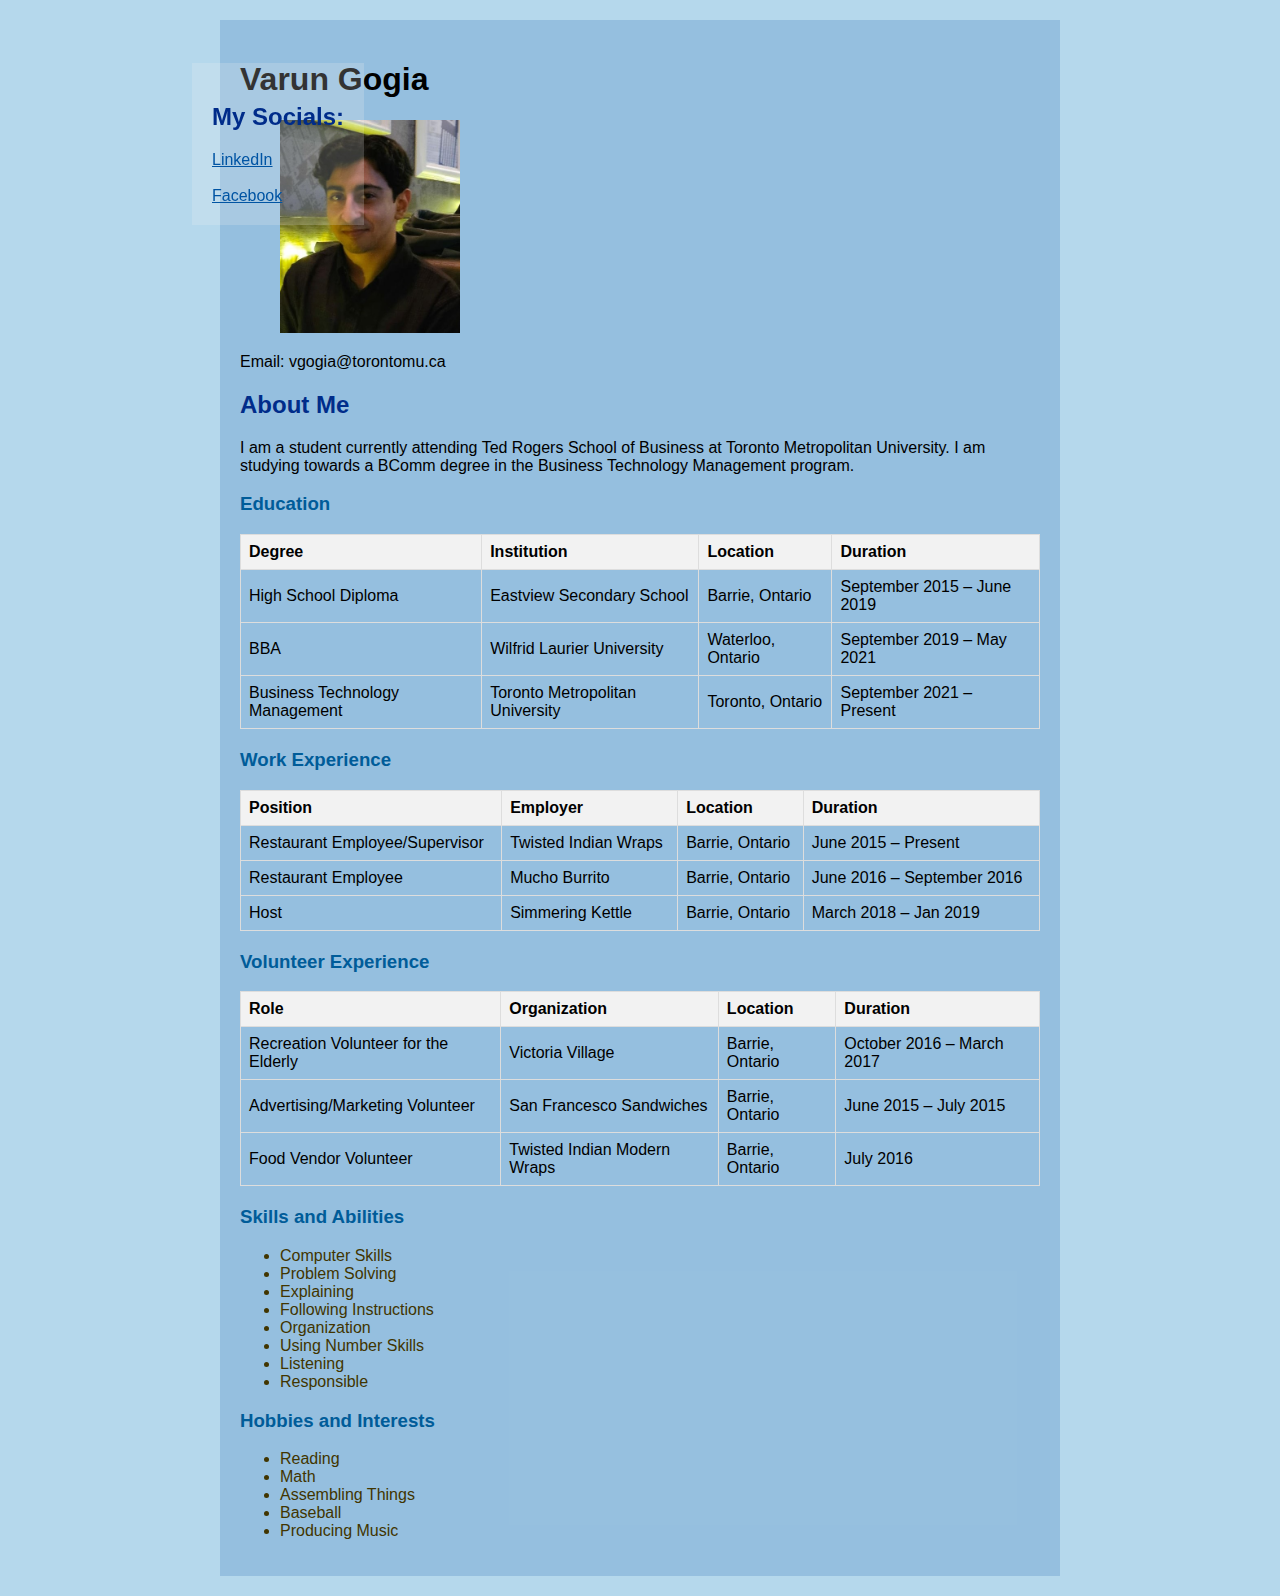
==== index.html @ 1f0c41dc "commit (lab3 2)" ====
<!DOCTYPE html>
<html lang="en">
<head>
    <meta charset="UTF-8">
    <meta name="viewport" content="width=device-width, initial-scale=1.0">
    <title>Varun Gogia Personal Site</title>

    <link href="css/stylesheet.css"
    type="text/css"
    rel="stylesheet">
</head>

<body>
    <div class="main">
    <h1>Varun Gogia</h1>
        <figure><img id="mepic" src="images/profilepic.jpg" /> </figure>
        <p>Email: vgogia@torontomu.ca</p>

    <h2>About Me</h2>
        <p>I am a student currently attending Ted Rogers School of Business at Toronto Metropolitan University. I am studying towards a BComm degree in the Business Technology Management program.</p>

    <div class="side">
        <h2>My Socials:</h2>
            <a href="https://www.linkedin.com/in/varungogia0/" target="_blank">LinkedIn</a> <br /> <br />
            <a href="https://www.facebook.com/Vinnygogia0/" target="_blank">Facebook</a>
    </div>

    <h3>Education</h3>
        <table>
            <tr>
                <th>Degree</th>
                <th>Institution</th>
                <th>Location</th>
                <th>Duration</th>
            </tr>
            <tr>
                <td>High School Diploma</td>
                <td>Eastview Secondary School</td>
                <td>Barrie, Ontario</td>
                <td>September 2015 – June 2019</td>
            </tr>
            <tr>
                <td>BBA</td>
                <td>Wilfrid Laurier University</td>
                <td>Waterloo, Ontario</td>
                <td>September 2019 – May 2021</td>
            </tr>
            <tr>
                <td>Business Technology Management</td>
                <td>Toronto Metropolitan University</td>
                <td>Toronto, Ontario</td>
                <td>September 2021 – Present</td>
            </tr>
        </table>

    <h3>Work Experience</h3>
        <table>
            <tr>
                <th>Position</th>
                <th>Employer</th>
                <th>Location</th>
                <th>Duration</th>
            </tr>
            <tr>
                <td>Restaurant Employee/Supervisor</td>
                <td>Twisted Indian Wraps</td>
                <td>Barrie, Ontario</td>
                <td>June 2015 – Present</td>
            </tr>
            <tr>
                <td>Restaurant Employee</td>
                <td>Mucho Burrito</td>
                <td>Barrie, Ontario</td>
                <td>June 2016 – September 2016</td>
            </tr>
            <tr>
                <td>Host</td>
                <td>Simmering Kettle</td>
                <td>Barrie, Ontario</td>
                <td>March 2018 – Jan 2019</td>
            </tr>
        </table>

    <h3>Volunteer Experience</h3>
        <table>
            <tr>
                <th>Role</th>
                <th>Organization</th>
                <th>Location</th>
                <th>Duration</th>
            </tr>
            <tr>
                <td>Recreation Volunteer for the Elderly</td>
                <td>Victoria Village</td>
                <td>Barrie, Ontario</td>
                <td>October 2016 – March 2017</td>
            </tr>
            <tr>
                <td>Advertising/Marketing Volunteer</td>
                <td>San Francesco Sandwiches</td>
                <td>Barrie, Ontario</td>
                <td>June 2015 – July 2015</td>
            </tr>
            <tr>
                <td>Food Vendor Volunteer</td>
                <td>Twisted Indian Modern Wraps</td>
                <td>Barrie, Ontario</td>
                <td>July 2016</td>
            </tr>
        </table>
        
    <h3>Skills and Abilities</h3>
        <ul>
            <li>Computer Skills</li>
            <li>Problem Solving</li>
            <li>Explaining</li>
            <li>Following Instructions</li>
            <li>Organization</li>
            <li>Using Number Skills</li>
            <li>Listening</li>
            <li>Responsible</li>
        </ul>
        
    <h3>Hobbies and Interests</h3>
        <ul>
            <li>Reading</li>
            <li>Math</li>
            <li>Assembling Things</li>
            <li>Baseball</li>
            <li>Producing Music</li>
        </ul>

    </div>
</body>
</html>
---- css/stylesheet.css ----
body {
    font-family: Arial, sans-serif;
    font-size: 12pt;
    background-color: #b5d8ec;
    color: #000000;
    margin: 15pt;
}

#mepic {
    width: 25%;
    height: auto;
}

h1 {
    font-size: 24pt;
    color: #000000;
}

h2 {
    font-size: 18pt;
    color: #002c8a;
}

h3 {
    font-size: 14pt;
    color: #005c99;
}

.main {
    max-width: 800px;
    margin: 0 auto;
    padding: 20px;
    background-color:rgba(0, 75, 161, 0.171)
}

table {
    width: 100%;
    border-collapse: collapse;
    margin-bottom: 20px;
}

th, td {
    border: 1px solid #ddd;
    padding: 8px;
    text-align: left;
}

th {
    background-color: #f2f2f2;
}

.side {
    position: fixed;
    top: 7%;
    left: 15%;
    margin: 0 auto;
    padding: 20px;
    background-color: #f2f2f236;
}

a {
    color: #0054a3;
}

a:hover {
    text-decoration: underline;
    color: #8b0045;
}

a:active {
    text-decoration: none;
    color: #ff0000;
}

a:visited {
    text-decoration: none;
    color:#6b00c2;
}

ul {
    color:rgb(65, 53, 0);
}
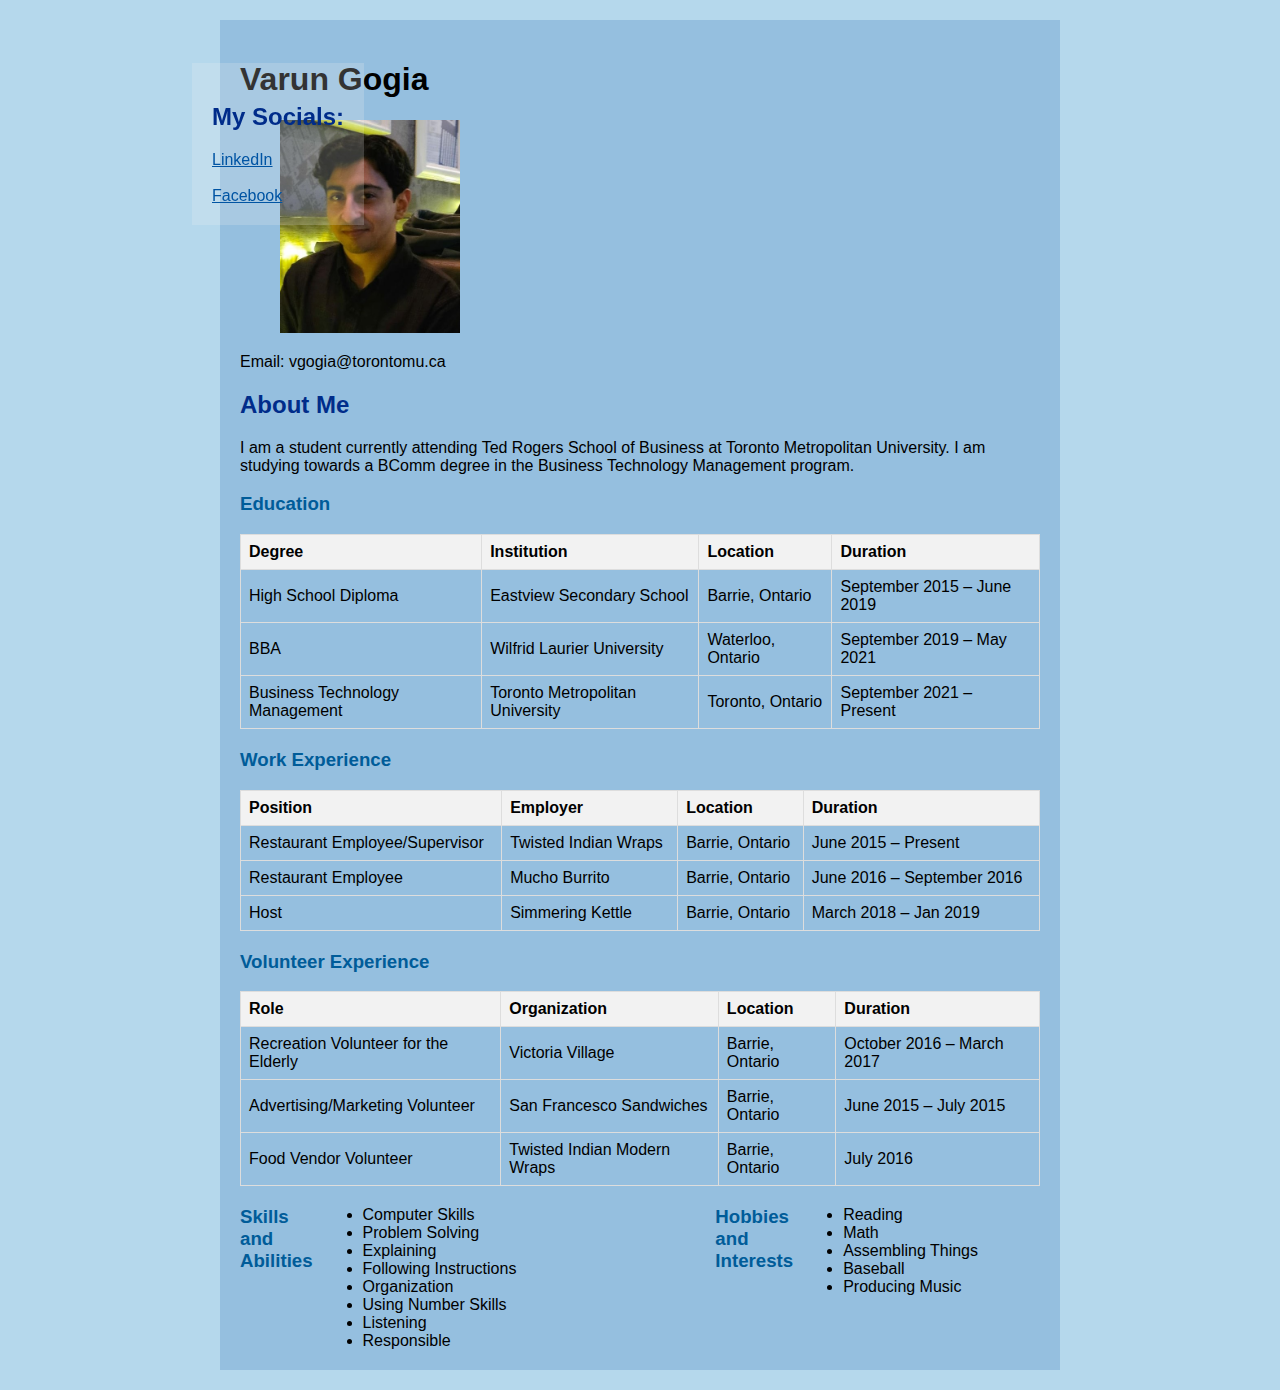
==== commit f9a9d1d1: "commit (lab3 3)" ====
--- a/index.html
+++ b/index.html
@@ -108,27 +108,29 @@
                 <td>July 2016</td>
             </tr>
         </table>
+
+        <div class="table-list">   
+            <h3 id="tablehead1">Skills and Abilities</h3>
+            <ul id="list1">
+                <li>Computer Skills</li>
+                <li>Problem Solving</li>
+                <li>Explaining</li>
+                <li>Following Instructions</li>
+                <li>Organization</li>
+                <li>Using Number Skills</li>
+                <li>Listening</li>
+                <li>Responsible</li>
+                </ul>
         
-    <h3>Skills and Abilities</h3>
-        <ul>
-            <li>Computer Skills</li>
-            <li>Problem Solving</li>
-            <li>Explaining</li>
-            <li>Following Instructions</li>
-            <li>Organization</li>
-            <li>Using Number Skills</li>
-            <li>Listening</li>
-            <li>Responsible</li>
-        </ul>
-        
-    <h3>Hobbies and Interests</h3>
-        <ul>
-            <li>Reading</li>
-            <li>Math</li>
-            <li>Assembling Things</li>
-            <li>Baseball</li>
-            <li>Producing Music</li>
-        </ul>
+            <h3 id="tablehead2">Hobbies and Interests</h3>
+            <ul id="list2">
+                <li>Reading</li>
+                <li>Math</li>
+                <li>Assembling Things</li>
+                <li>Baseball</li>
+                <li>Producing Music</li>
+            </ul>
+        </div> 
 
     </div>
 </body>
--- a/css/stylesheet.css
+++ b/css/stylesheet.css
@@ -77,6 +77,28 @@
     color:#6b00c2;
 }
 
-ul {
-    color:rgb(65, 53, 0);
+#tablehead1 {
+    display: table-cell;
+    vertical-align: top;
+    width: 10%;
+    padding-right: 10px;
+}
+
+#list1 {
+    display: table-cell;
+    vertical-align: top;
+    width: 50%;
+}
+
+#tablehead2 {
+    display: table-cell;
+    vertical-align: top;
+    width: 10%;
+    padding-right: 10px;
+}
+
+#list2 {
+    display: table-cell;
+    vertical-align: top;
+    width: 50%;
 }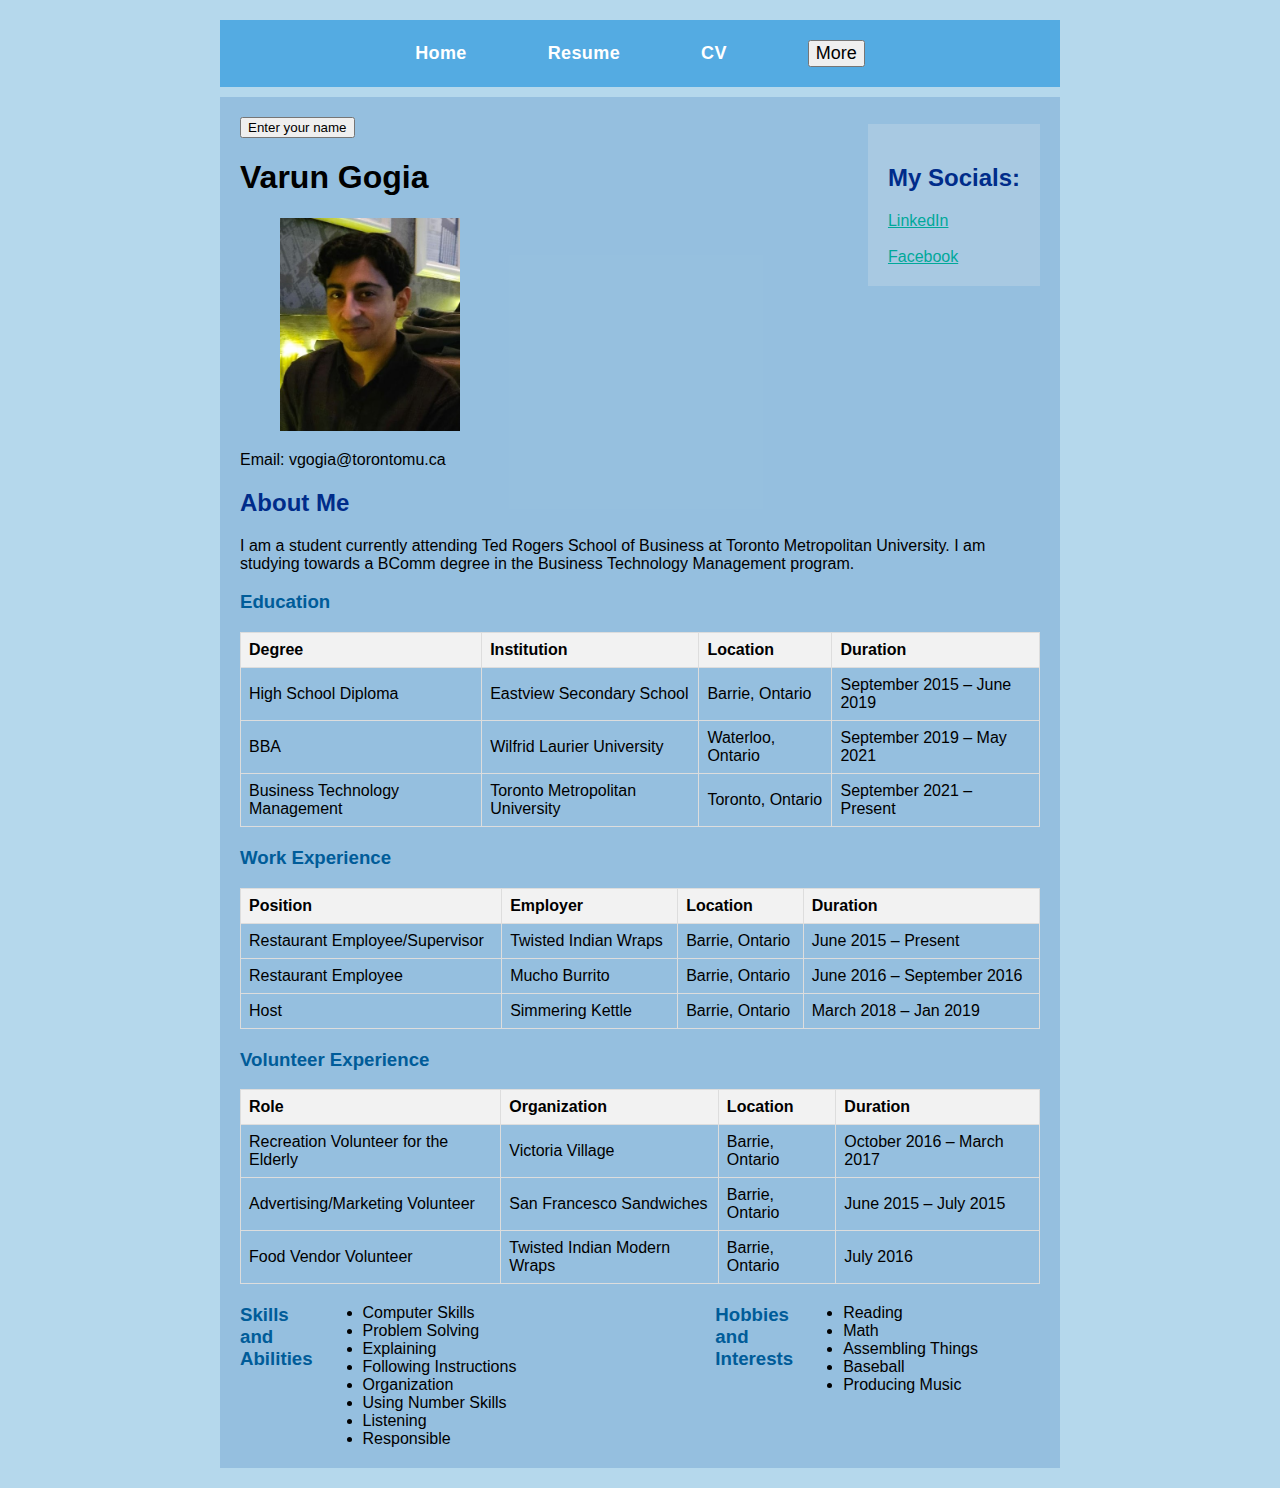
==== commit dd5bd285: "commit L5" ====
--- a/index.html
+++ b/index.html
@@ -8,22 +8,40 @@
     <link href="css/stylesheet.css"
     type="text/css"
     rel="stylesheet">
+
+    <script src="main.js"></script>
 </head>
 
 <body>
-    <div class="main">
+
+    <nav>
+        <a href="index.html" onmouseover="navHover(this)" onmouseout="navNoHover(this)">Home</a>
+        <a href="resume.html" onmouseover="navHover(this)" onmouseout="navNoHover(this)">Resume</a>
+        <a href="cv.html" onmouseover="navHover(this)" onmouseout="navNoHover(this)">CV</a>
+        <button onclick="dropFunction()" class="dropbtn">More</button>
+        <div id="myDropdown" class="dropdown-content">
+            <a href="more1.html" onmouseover="navHover(this)" onmouseout="navNoHover(this)"></a>More 1</a>
+            <a href="more2.html" onmouseover="navHover(this)" onmouseout="navNoHover(this)"></a>More 2</a>
+        </div>
+    </nav>
+
+<div class="main">
+
+    <button onclick="enterName()">Enter your name</button>
+
     <h1>Varun Gogia</h1>
-        <figure><img id="mepic" src="images/profilepic.jpg" /> </figure>
-        <p>Email: vgogia@torontomu.ca</p>
+
+        <div class="socials">
+            <h2>My Socials:</h2>
+                <a href="https://www.linkedin.com/in/varungogia0/" target="_blank">LinkedIn</a> <br /> <br />
+                <a href="https://www.facebook.com/Vinnygogia0/" target="_blank">Facebook</a>
+        </div>
+
+    <figure onclick="imageClicked()"><img id="mepic" src="images/profilepic.jpg" /> </figure>
+    <p>Email: vgogia@torontomu.ca</p>
 
     <h2>About Me</h2>
         <p>I am a student currently attending Ted Rogers School of Business at Toronto Metropolitan University. I am studying towards a BComm degree in the Business Technology Management program.</p>
-
-    <div class="side">
-        <h2>My Socials:</h2>
-            <a href="https://www.linkedin.com/in/varungogia0/" target="_blank">LinkedIn</a> <br /> <br />
-            <a href="https://www.facebook.com/Vinnygogia0/" target="_blank">Facebook</a>
-    </div>
 
     <h3>Education</h3>
         <table>
@@ -132,6 +150,6 @@
             </ul>
         </div> 
 
-    </div>
+</div>
 </body>
 </html>--- a/css/stylesheet.css
+++ b/css/stylesheet.css
@@ -4,6 +4,58 @@
     background-color: #b5d8ec;
     color: #000000;
     margin: 15pt;
+}
+
+nav {
+    background-color: #0083da88;
+    text-align: center;
+    position: relative;
+    max-width: 800px;
+    margin: 0 auto;
+    margin-bottom: 10px;
+    padding: 20px;
+    letter-spacing: 0.01cm;
+    font-size: 18px;
+    word-spacing: 2cm;
+}
+
+nav a {
+    text-decoration: none;
+    font-weight: bold;
+    color: #ffffff;
+}
+
+.dropbtn {
+    font-size: 18px;
+}
+
+.dropdown-content {
+    display: none;
+    position: relative;
+    background-color: #949494;
+    max-width: 1px;
+    font-size: 15px;
+    margin-left: 568px;
+    padding-top: 10px;
+
+}
+    
+.dropdown-content a {
+    display:block;
+    text-decoration: none;
+}
+    
+.dropdown-content a:hover {
+    background-color: "#42f5b6";
+}
+    
+.show {
+    display: block;
+}
+    
+
+.enlargePic {
+    transform: scale(1.5);
 }
 
 #mepic {
@@ -27,6 +79,7 @@
 }
 
 .main {
+    position: relative;
     max-width: 800px;
     margin: 0 auto;
     padding: 20px;
@@ -49,32 +102,32 @@
     background-color: #f2f2f2;
 }
 
-.side {
-    position: fixed;
-    top: 7%;
-    left: 15%;
-    margin: 0 auto;
+.socials {
+    position: absolute;
+    top: 2%;
+    right: 20px;
+    margin: auto;
     padding: 20px;
     background-color: #f2f2f236;
 }
 
-a {
-    color: #0054a3;
+.socials a {
+    color: #00a89a;
 }
 
-a:hover {
+.socials a:hover {
     text-decoration: underline;
-    color: #8b0045;
+    color: #b6005b;
 }
 
-a:active {
+.socials a:active {
     text-decoration: none;
     color: #ff0000;
 }
 
-a:visited {
+.socials a:visited {
     text-decoration: none;
-    color:#6b00c2;
+    color:#ae00ff;
 }
 
 #tablehead1 {
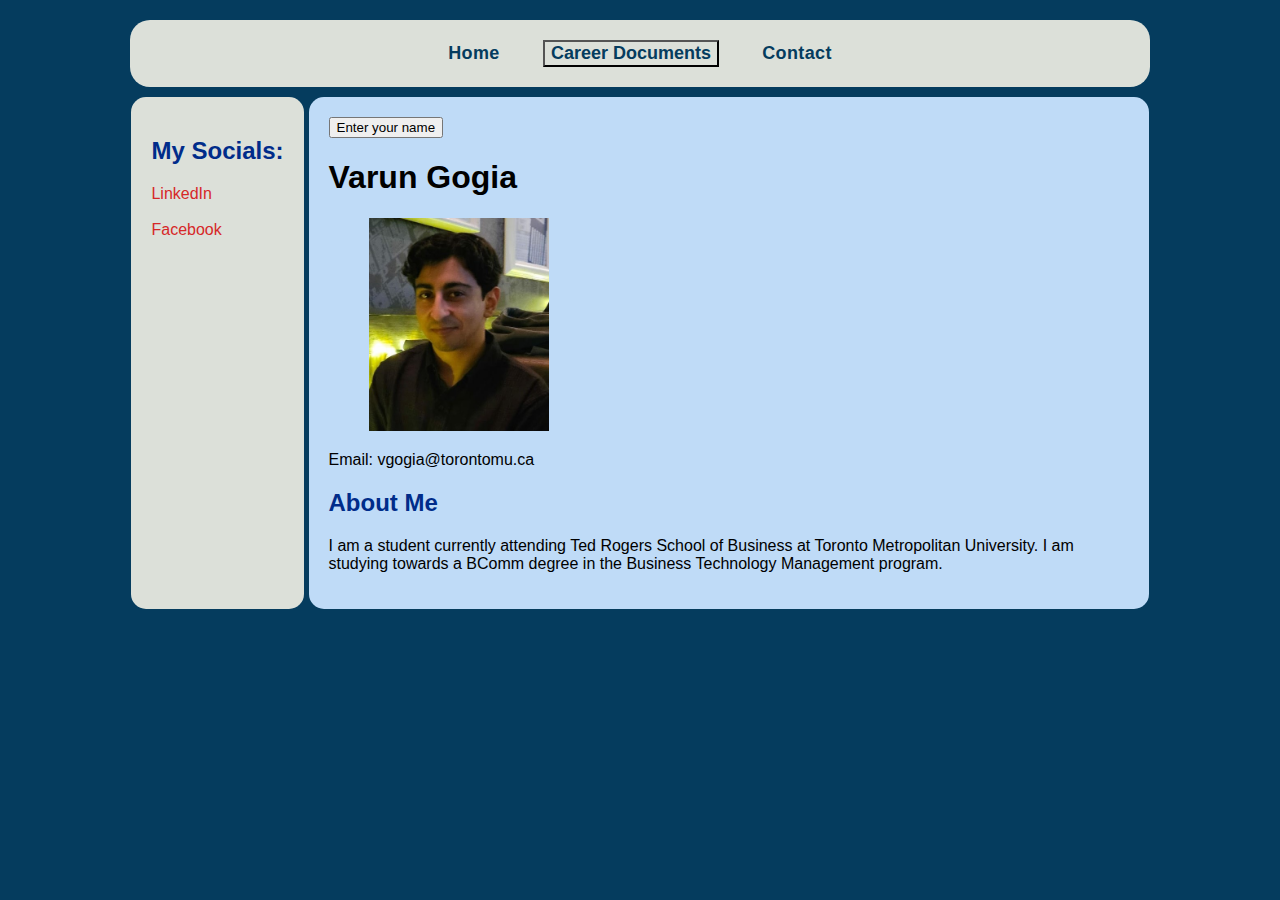
==== commit 91738578: "commit L6 (forms)" ====
--- a/index.html
+++ b/index.html
@@ -16,140 +16,36 @@
 
     <nav>
         <a href="index.html" onmouseover="navHover(this)" onmouseout="navNoHover(this)">Home</a>
-        <a href="resume.html" onmouseover="navHover(this)" onmouseout="navNoHover(this)">Resume</a>
-        <a href="cv.html" onmouseover="navHover(this)" onmouseout="navNoHover(this)">CV</a>
-        <button onclick="dropFunction()" class="dropbtn">More</button>
+        <button onclick="dropFunction()" class="dropbtn">Career Documents</button>
         <div id="myDropdown" class="dropdown-content">
-            <a href="more1.html" onmouseover="navHover(this)" onmouseout="navNoHover(this)"></a>More 1</a>
-            <a href="more2.html" onmouseover="navHover(this)" onmouseout="navNoHover(this)"></a>More 2</a>
+            <a href="resume.html" onmouseover="navHover(this)" onmouseout="navNoHover(this)">Resume</a>
+            <a href="cv.html" onmouseover="navHover(this)" onmouseout="navNoHover(this)">CV</a>
         </div>
+        <a href="contact.html" onmouseover="navHover(this)" onmouseout="navNoHover(this)">Contact</a>
     </nav>
+    
+    <div class="container">
+    <div class="socials">
+        <h2>My Socials:</h2>
+            <a href="https://www.linkedin.com/in/varungogia0/" target="_blank">LinkedIn</a> <br /> <br />
+            <a href="https://www.facebook.com/Vinnygogia0/" target="_blank">Facebook</a>
+            <!-- <a href="javascript:void(0);" class="icon" onclick="toggleSocials()">
+                <img id="socialsIcon" src="images/socialicon.png" alt="Socials"></a> -->
+    </div>
 
-<div class="main">
+    <div class="main">
 
-    <button onclick="enterName()">Enter your name</button>
+        <button onclick="enterName()">Enter your name</button>
 
-    <h1>Varun Gogia</h1>
+        <h1>Varun Gogia</h1>
 
-        <div class="socials">
-            <h2>My Socials:</h2>
-                <a href="https://www.linkedin.com/in/varungogia0/" target="_blank">LinkedIn</a> <br /> <br />
-                <a href="https://www.facebook.com/Vinnygogia0/" target="_blank">Facebook</a>
-        </div>
+        <figure onclick="imageClicked()"><img id="mepic" src="images/profilepic.jpg" /> </figure>
+        <p>Email: vgogia@torontomu.ca</p>
 
-    <figure onclick="imageClicked()"><img id="mepic" src="images/profilepic.jpg" /> </figure>
-    <p>Email: vgogia@torontomu.ca</p>
+        <h2>About Me</h2>
+            <p>I am a student currently attending Ted Rogers School of Business at Toronto Metropolitan University. I am studying towards a BComm degree in the Business Technology Management program.</p>
+    </div>
+    </div>
 
-    <h2>About Me</h2>
-        <p>I am a student currently attending Ted Rogers School of Business at Toronto Metropolitan University. I am studying towards a BComm degree in the Business Technology Management program.</p>
-
-    <h3>Education</h3>
-        <table>
-            <tr>
-                <th>Degree</th>
-                <th>Institution</th>
-                <th>Location</th>
-                <th>Duration</th>
-            </tr>
-            <tr>
-                <td>High School Diploma</td>
-                <td>Eastview Secondary School</td>
-                <td>Barrie, Ontario</td>
-                <td>September 2015 – June 2019</td>
-            </tr>
-            <tr>
-                <td>BBA</td>
-                <td>Wilfrid Laurier University</td>
-                <td>Waterloo, Ontario</td>
-                <td>September 2019 – May 2021</td>
-            </tr>
-            <tr>
-                <td>Business Technology Management</td>
-                <td>Toronto Metropolitan University</td>
-                <td>Toronto, Ontario</td>
-                <td>September 2021 – Present</td>
-            </tr>
-        </table>
-
-    <h3>Work Experience</h3>
-        <table>
-            <tr>
-                <th>Position</th>
-                <th>Employer</th>
-                <th>Location</th>
-                <th>Duration</th>
-            </tr>
-            <tr>
-                <td>Restaurant Employee/Supervisor</td>
-                <td>Twisted Indian Wraps</td>
-                <td>Barrie, Ontario</td>
-                <td>June 2015 – Present</td>
-            </tr>
-            <tr>
-                <td>Restaurant Employee</td>
-                <td>Mucho Burrito</td>
-                <td>Barrie, Ontario</td>
-                <td>June 2016 – September 2016</td>
-            </tr>
-            <tr>
-                <td>Host</td>
-                <td>Simmering Kettle</td>
-                <td>Barrie, Ontario</td>
-                <td>March 2018 – Jan 2019</td>
-            </tr>
-        </table>
-
-    <h3>Volunteer Experience</h3>
-        <table>
-            <tr>
-                <th>Role</th>
-                <th>Organization</th>
-                <th>Location</th>
-                <th>Duration</th>
-            </tr>
-            <tr>
-                <td>Recreation Volunteer for the Elderly</td>
-                <td>Victoria Village</td>
-                <td>Barrie, Ontario</td>
-                <td>October 2016 – March 2017</td>
-            </tr>
-            <tr>
-                <td>Advertising/Marketing Volunteer</td>
-                <td>San Francesco Sandwiches</td>
-                <td>Barrie, Ontario</td>
-                <td>June 2015 – July 2015</td>
-            </tr>
-            <tr>
-                <td>Food Vendor Volunteer</td>
-                <td>Twisted Indian Modern Wraps</td>
-                <td>Barrie, Ontario</td>
-                <td>July 2016</td>
-            </tr>
-        </table>
-
-        <div class="table-list">   
-            <h3 id="tablehead1">Skills and Abilities</h3>
-            <ul id="list1">
-                <li>Computer Skills</li>
-                <li>Problem Solving</li>
-                <li>Explaining</li>
-                <li>Following Instructions</li>
-                <li>Organization</li>
-                <li>Using Number Skills</li>
-                <li>Listening</li>
-                <li>Responsible</li>
-                </ul>
-        
-            <h3 id="tablehead2">Hobbies and Interests</h3>
-            <ul id="list2">
-                <li>Reading</li>
-                <li>Math</li>
-                <li>Assembling Things</li>
-                <li>Baseball</li>
-                <li>Producing Music</li>
-            </ul>
-        </div> 
-
-</div>
 </body>
 </html>--- a/css/stylesheet.css
+++ b/css/stylesheet.css
@@ -1,58 +1,99 @@
 body {
     font-family: Arial, sans-serif;
     font-size: 12pt;
-    background-color: #b5d8ec;
-    color: #000000;
+    background-color: #053c5e;
     margin: 15pt;
+    display: absolute;
 }
 
 nav {
-    background-color: #0083da88;
+    background-color: #dce0d9;
     text-align: center;
     position: relative;
-    max-width: 800px;
+    max-width: 980px;
     margin: 0 auto;
     margin-bottom: 10px;
     padding: 20px;
     letter-spacing: 0.01cm;
     font-size: 18px;
-    word-spacing: 2cm;
+    word-spacing: 1cm;
+    border-radius: 20px;
+}
+
+.container {
+    display: flex;
+    justify-content: center;
+}
+
+.socials {
+    position: relative;
+    border-radius: 15px;
+    padding: 20px;
+    background-color: #dce0d9;
+    min-width: fit-content;
+}
+
+.main {
+    min-width: relative;
+    max-width: 800px;
+    margin-right: 0;
+    margin-left: 5px;
+    padding: 20px;
+    background-color: #bfdbf7;
+    border-radius: 15px;
+}
+
+.main2 {
+    min-width: relative;
+    max-width: 800px;
+    margin: 0 auto;
+    padding: 20px;
+    background-color: #bfdbf7;
+    border-radius: 15px;
+    float: center;
 }
 
 nav a {
     text-decoration: none;
     font-weight: bold;
-    color: #ffffff;
+    color: #053c5e;
 }
 
 .dropbtn {
-    font-size: 18px;
+    font-family: Arial, sans-serif;
+    font-size: 18px; 
+    background-color: #dce0d9;
+    color: #053c5e; 
+    text-align: center;
+    text-decoration: none; 
+    font-weight: bold;
 }
 
 .dropdown-content {
     display: none;
     position: relative;
-    background-color: #949494;
     max-width: 1px;
     font-size: 15px;
-    margin-left: 568px;
+    margin: 0 auto;
     padding-top: 10px;
-
-}
-    
+    max-width: fit-content;
+}
+
+.dropbtn:hover {
+    cursor: pointer;
+    color: #00a6ed;
+}
+
 .dropdown-content a {
     display:block;
     text-decoration: none;
-}
-    
-.dropdown-content a:hover {
-    background-color: "#42f5b6";
+    font-weight: bold;
+    color: #053c5e;
 }
     
 .show {
     display: block;
 }
-    
 
 .enlargePic {
     transform: scale(1.5);
@@ -78,13 +119,26 @@
     color: #005c99;
 }
 
-.main {
-    position: relative;
-    max-width: 800px;
-    margin: 0 auto;
-    padding: 20px;
-    background-color:rgba(0, 75, 161, 0.171)
-}
+.socials a {
+    color: #d62828;
+    text-decoration: none;
+}
+
+.socials a:hover {
+    text-decoration: underline;
+    color: #b6005b;
+}
+
+.socials a:active {
+    text-decoration: none;
+    color: #ff0000;
+}
+
+/**.socials a:visited {
+    text-decoration: none;
+    color:#ae00ff;
+}
+**/
 
 table {
     width: 100%;
@@ -102,34 +156,6 @@
     background-color: #f2f2f2;
 }
 
-.socials {
-    position: absolute;
-    top: 2%;
-    right: 20px;
-    margin: auto;
-    padding: 20px;
-    background-color: #f2f2f236;
-}
-
-.socials a {
-    color: #00a89a;
-}
-
-.socials a:hover {
-    text-decoration: underline;
-    color: #b6005b;
-}
-
-.socials a:active {
-    text-decoration: none;
-    color: #ff0000;
-}
-
-.socials a:visited {
-    text-decoration: none;
-    color:#ae00ff;
-}
-
 #tablehead1 {
     display: table-cell;
     vertical-align: top;
@@ -154,4 +180,64 @@
     display: table-cell;
     vertical-align: top;
     width: 50%;
+}
+
+/** Contact Form CSS **/
+fieldset {
+    display: flex;
+    flex-wrap: wrap;
+    justify-content: space-between;
+    max-width: 800px;
+    margin: 0 auto;
+    padding: 20px;
+    background-color: #bfdbf7;
+    border-radius: 15px;
+    color: #053c5e;
+}
+
+label {
+    font-size: 18px;
+    line-height: 30px;
+}
+
+#contactform input[type="text"],
+#contactform input[type="email"],
+#contactform input[type="tel"],
+#contactform input[type="date"],
+#contactform input[type="radio"],
+#contactform input[type="checkbox"],
+#contactform select,
+#contactform textarea {
+    width: auto;
+    padding: 10px;
+    margin-top: 10px;
+    margin-bottom: 15px;
+    border: 1px solid #ccc;
+    border-radius: 5px;
+    box-sizing: border-box;
+    margin-right: 20px;
+}
+
+#contactform textarea {
+    width: 100%;
+    padding: 10px;
+    height: auto;
+    resize: vertical;
+    border-radius: 5px;
+}
+
+#contactform input[type="submit"],
+#contactform input[type="reset"] {
+    background-color: #053c5e;
+    color: white;
+    padding: 10px 20px;
+    border: none;
+    border-radius: 5px;
+    cursor: pointer;
+    font-size: 14pt;
+}
+
+#contactform input[type="submit"]:hover,
+#contactform input[type="reset"]:hover {
+    background-color: #032638;
 }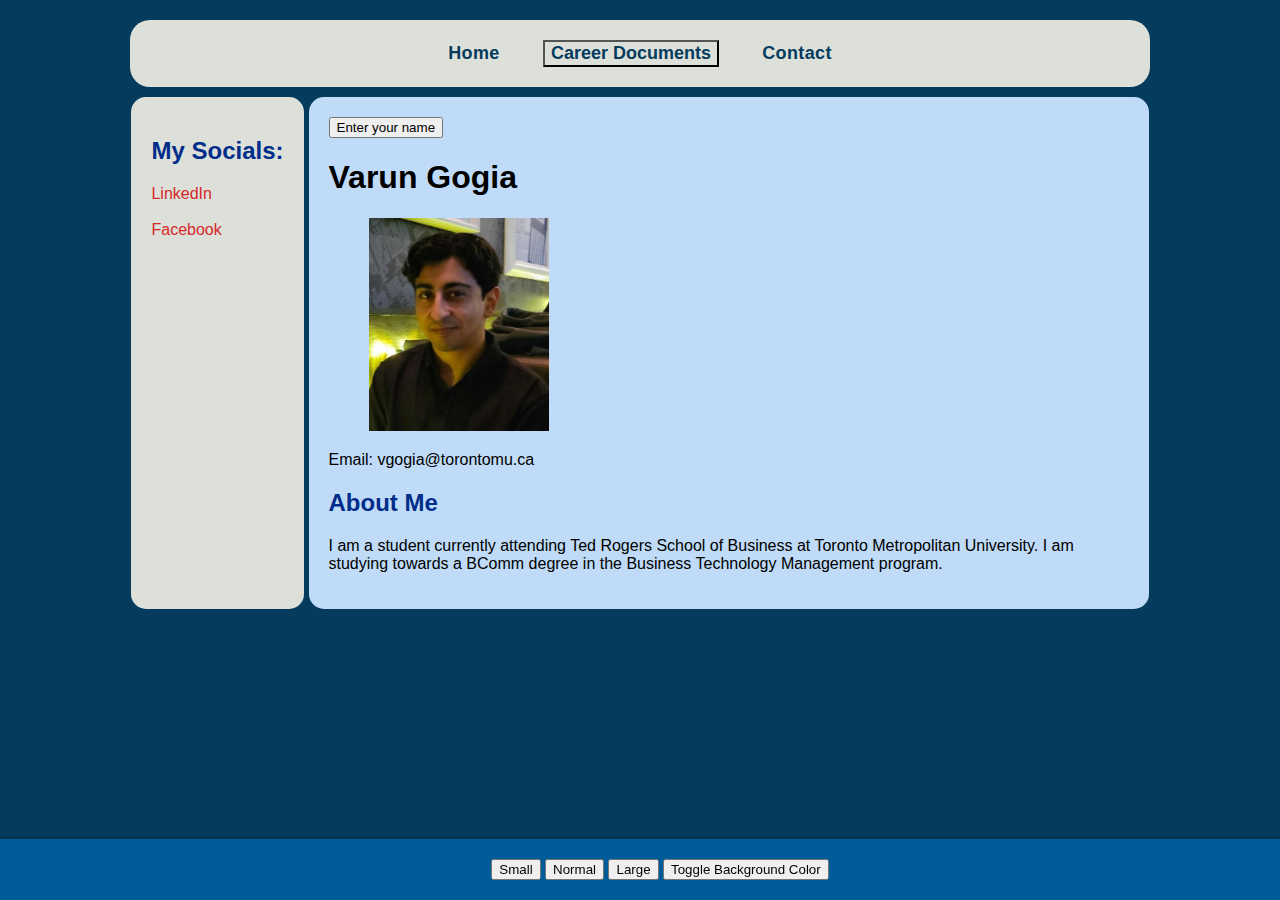
==== commit a2b273b3: "L8 Commit" ====
--- a/index.html
+++ b/index.html
@@ -34,17 +34,23 @@
     </div>
 
     <div class="main">
-
         <button onclick="enterName()">Enter your name</button>
 
         <h1>Varun Gogia</h1>
 
-        <figure onclick="imageClicked()"><img id="mepic" src="images/profilepic.jpg" /> </figure>
+        <figure onclick="imageClicked()"><img id="mepic" src="images/profilepic.jpg" alt="Picture of I, Varun Gogia, looking at the camera positioned 30 degrees to the right, smiling in a close up portrait with a light and wall of a restaurant in the backdrop."/> </figure>
         <p>Email: vgogia@torontomu.ca</p>
 
         <h2>About Me</h2>
             <p>I am a student currently attending Ted Rogers School of Business at Toronto Metropolitan University. I am studying towards a BComm degree in the Business Technology Management program.</p>
     </div>
+
+    <div class="accessibility">
+        <button onclick="fontSize('small')">Small</button>
+        <button onclick="fontSize('normal')">Normal</button>
+        <button onclick="fontSize('large')">Large</button>
+        <button id="colourToggle" onclick="colourToggle()">Toggle Background Color</button>
+    </div>
     </div>
 
 </body>
--- a/css/stylesheet.css
+++ b/css/stylesheet.css
@@ -240,4 +240,16 @@
 #contactform input[type="submit"]:hover,
 #contactform input[type="reset"]:hover {
     background-color: #032638;
+}
+
+/** Accessibility **/
+.accessibility {
+    position: fixed;
+    bottom: 0;
+    left: 0;
+    width: 100%;
+    background-color: #005c99;
+    text-align: center;
+    padding: 20px;
+    box-shadow: 0 -2px 5px rgba(0,0,0,0.2);
 }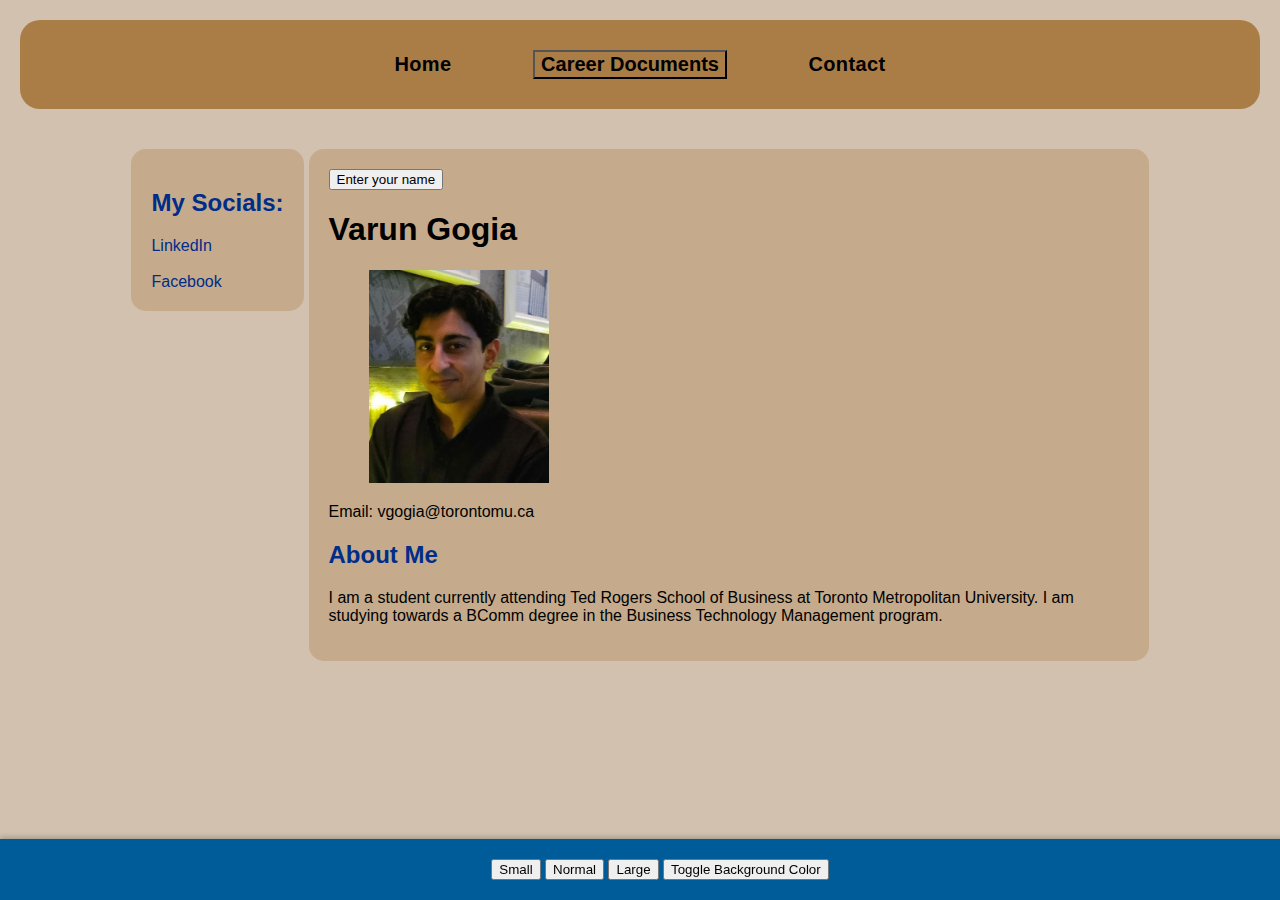
==== commit 7c1d2535: "L10 commit" ====
--- a/index.html
+++ b/index.html
@@ -3,7 +3,10 @@
 <head>
     <meta charset="UTF-8">
     <meta name="viewport" content="width=device-width, initial-scale=1.0">
-    <title>Varun Gogia Personal Site</title>
+    <meta name="description" content="Varun Gogia's Professional Portfolio">
+    <meta name="keywords" content="Varun Gogia,varun gogia resume,varun gogia portfolio,varun gogia contact,varun gogia website,varun gogia facebook,varun gogia linkedin">
+    <meta name="author" content="Varun Gogia">
+    <title>Varun Gogia's Personal Site</title>
 
     <link href="css/stylesheet.css"
     type="text/css"
@@ -27,8 +30,8 @@
     <div class="container">
     <div class="socials">
         <h2>My Socials:</h2>
-            <a href="https://www.linkedin.com/in/varungogia0/" target="_blank">LinkedIn</a> <br /> <br />
-            <a href="https://www.facebook.com/Vinnygogia0/" target="_blank">Facebook</a>
+            <a href="https://www.linkedin.com/in/varungogia0/" title="Varun Gogia on LinkedIn" target="_blank">LinkedIn</a> <br /> <br />
+            <a href="https://www.facebook.com/Vinnygogia0/" title="Varun Gogia on Facebook" target="_blank">Facebook</a>
             <!-- <a href="javascript:void(0);" class="icon" onclick="toggleSocials()">
                 <img id="socialsIcon" src="images/socialicon.png" alt="Socials"></a> -->
     </div>
@@ -38,7 +41,7 @@
 
         <h1>Varun Gogia</h1>
 
-        <figure onclick="imageClicked()"><img id="mepic" src="images/profilepic.jpg" alt="Picture of I, Varun Gogia, looking at the camera positioned 30 degrees to the right, smiling in a close up portrait with a light and wall of a restaurant in the backdrop."/> </figure>
+        <figure onclick="imageClicked()"><img id="mepic" src="images/profilepic.jpg" title="Varun Gogia" alt="Varun Gogia positioned professionally for a LinkedIn profile picture."/> </figure>
         <p>Email: vgogia@torontomu.ca</p>
 
         <h2>About Me</h2>
--- a/css/stylesheet.css
+++ b/css/stylesheet.css
@@ -1,24 +1,81 @@
 body {
     font-family: Arial, sans-serif;
     font-size: 12pt;
-    background-color: #053c5e;
+    background-color: #72440954;
     margin: 15pt;
     display: absolute;
 }
 
-nav {
-    background-color: #dce0d9;
-    text-align: center;
-    position: relative;
-    max-width: 980px;
-    margin: 0 auto;
-    margin-bottom: 10px;
-    padding: 20px;
-    letter-spacing: 0.01cm;
-    font-size: 18px;
-    word-spacing: 1cm;
-    border-radius: 20px;
-}
+/** Nav code **/
+    nav {
+        display: block;
+        background-color: #aa7d47;
+        text-align: center;
+        position: relative;
+        max-width: 100%;
+        margin: 0 auto;
+        margin-bottom: 40px;
+        padding: 30px;
+        letter-spacing: 0.01cm;
+        font-size: 20px;
+        word-spacing: 2cm;
+        border-radius: 20px;
+    }
+
+    nav a {
+        text-decoration: none;
+        font-weight: bold;
+        color: #000000;
+    }
+
+    .dropbtn {
+        font-family: Arial, sans-serif;
+        font-size: 20px; 
+        background-color: #835e3000;
+        color: #000000; 
+        text-align: center;
+        text-decoration: none; 
+        font-weight: bold;
+    }
+
+    /**.dropdowns {
+        position: fixed;
+        display: block;
+    } **/
+
+    .dropdown-content {
+        display: none;
+        background-color: #aa7d47;
+        border-radius: 20px;
+        position: absolute;
+        max-width: 100%;
+        font-size: 18px;
+        margin: 10px auto;
+        margin-right: 18px;
+        top: 54%;
+        left: 0%;
+        right: -18px;
+        padding: 12px;
+        letter-spacing: 0.01cm;
+        word-spacing: 2cm;
+    }
+
+    .dropbtn:hover {
+        cursor: pointer;
+        color: #ffb55c;
+    }
+
+    .dropdown-content a {
+        display: block;
+        text-decoration: none;
+        font-weight: bold;
+        color: #000000;
+    }
+    
+    .show {
+        display: block;
+    }
+/** End of nav code **/
 
 .container {
     display: flex;
@@ -29,8 +86,9 @@
     position: relative;
     border-radius: 15px;
     padding: 20px;
-    background-color: #dce0d9;
+    background-color: #af814857;
     min-width: fit-content;
+    max-height:max-content;
 }
 
 .main {
@@ -39,7 +97,7 @@
     margin-right: 0;
     margin-left: 5px;
     padding: 20px;
-    background-color: #bfdbf7;
+    background-color: #af814857;
     border-radius: 15px;
 }
 
@@ -48,51 +106,9 @@
     max-width: 800px;
     margin: 0 auto;
     padding: 20px;
-    background-color: #bfdbf7;
+    background-color: #af814857;
     border-radius: 15px;
     float: center;
-}
-
-nav a {
-    text-decoration: none;
-    font-weight: bold;
-    color: #053c5e;
-}
-
-.dropbtn {
-    font-family: Arial, sans-serif;
-    font-size: 18px; 
-    background-color: #dce0d9;
-    color: #053c5e; 
-    text-align: center;
-    text-decoration: none; 
-    font-weight: bold;
-}
-
-.dropdown-content {
-    display: none;
-    position: relative;
-    max-width: 1px;
-    font-size: 15px;
-    margin: 0 auto;
-    padding-top: 10px;
-    max-width: fit-content;
-}
-
-.dropbtn:hover {
-    cursor: pointer;
-    color: #00a6ed;
-}
-
-.dropdown-content a {
-    display:block;
-    text-decoration: none;
-    font-weight: bold;
-    color: #053c5e;
-}
-    
-.show {
-    display: block;
 }
 
 .enlargePic {
@@ -120,13 +136,14 @@
 }
 
 .socials a {
-    color: #d62828;
+    color: #002c8a;
     text-decoration: none;
 }
 
 .socials a:hover {
     text-decoration: underline;
     color: #b6005b;
+    font-weight: bold;
 }
 
 .socials a:active {
@@ -228,7 +245,7 @@
 
 #contactform input[type="submit"],
 #contactform input[type="reset"] {
-    background-color: #053c5e;
+    background-color: #074e7a;
     color: white;
     padding: 10px 20px;
     border: none;
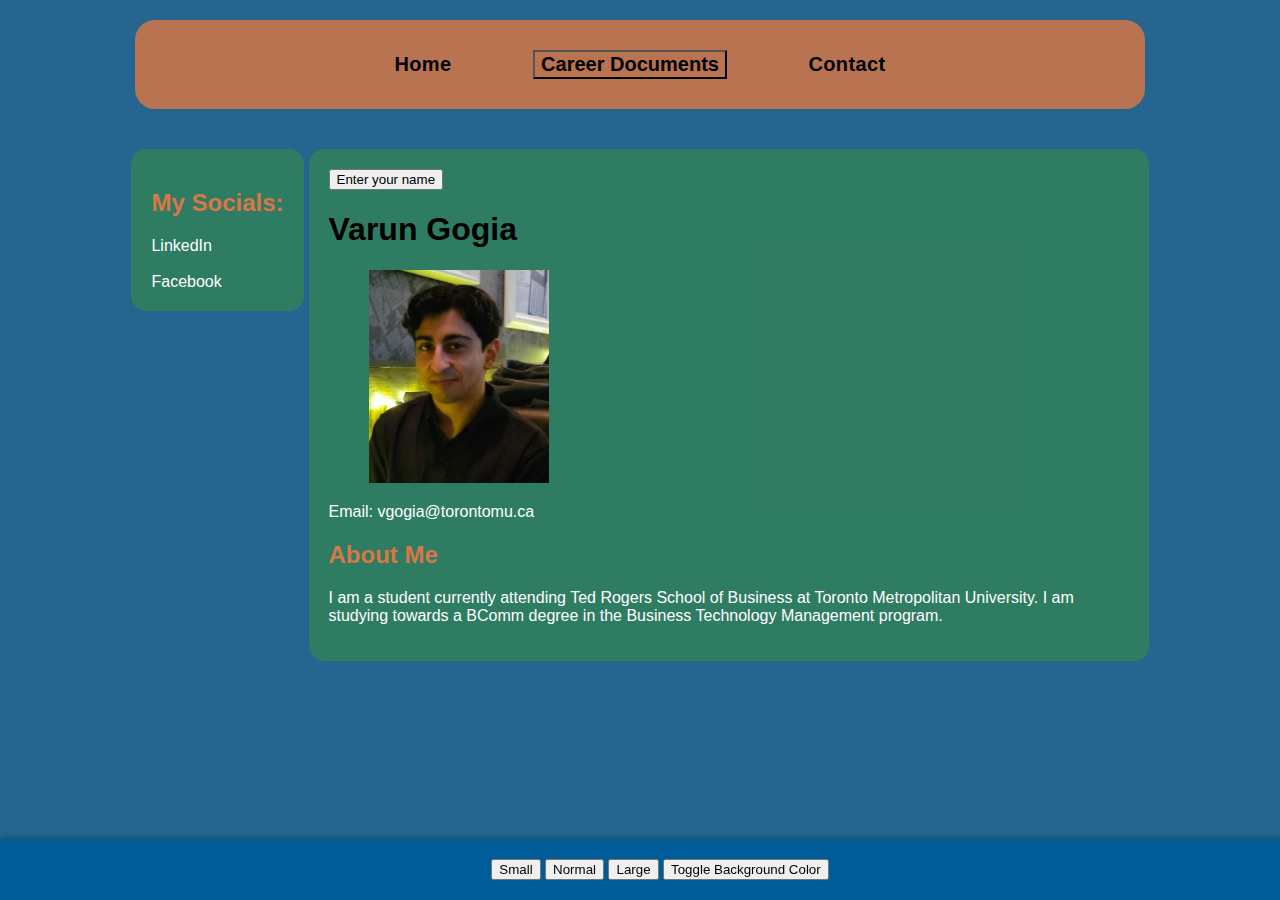
==== commit 3d7537ee: "Commit draft" ====
--- a/index.html
+++ b/index.html
@@ -32,8 +32,6 @@
         <h2>My Socials:</h2>
             <a href="https://www.linkedin.com/in/varungogia0/" title="Varun Gogia on LinkedIn" target="_blank">LinkedIn</a> <br /> <br />
             <a href="https://www.facebook.com/Vinnygogia0/" title="Varun Gogia on Facebook" target="_blank">Facebook</a>
-            <!-- <a href="javascript:void(0);" class="icon" onclick="toggleSocials()">
-                <img id="socialsIcon" src="images/socialicon.png" alt="Socials"></a> -->
     </div>
 
     <div class="main">
--- a/css/stylesheet.css
+++ b/css/stylesheet.css
@@ -1,18 +1,44 @@
 body {
-    font-family: Arial, sans-serif;
+    font-family: 'Segoe UI', Tahoma, sans-serif;
     font-size: 12pt;
-    background-color: #72440954;
+    background-color: #155c88ef;
     margin: 15pt;
     display: absolute;
+    color: #ffffff;
+}
+
+h1 {
+    font-size: 24pt;
+    color: #000000;
+
+}
+
+h2 {
+    font-size: 18pt;
+    color: #da7746;
+}
+
+h3 {
+    font-size: 14pt;
+    color: #da7645;
+}
+
+.enlargePic {
+    transform: scale(1.5);
+}
+
+#mepic {
+    width: 25%;
+    height: auto;
 }
 
 /** Nav code **/
     nav {
         display: block;
-        background-color: #aa7d47;
+        background-color: #b97350;
         text-align: center;
         position: relative;
-        max-width: 100%;
+        max-width: 950px;
         margin: 0 auto;
         margin-bottom: 40px;
         padding: 30px;
@@ -45,24 +71,24 @@
 
     .dropdown-content {
         display: none;
-        background-color: #aa7d47;
-        border-radius: 20px;
+        background-color: #b97350;
+        border-radius: 15px;
         position: absolute;
         max-width: 100%;
         font-size: 18px;
         margin: 10px auto;
         margin-right: 18px;
-        top: 54%;
+        top: 56%;
         left: 0%;
         right: -18px;
-        padding: 12px;
+        padding: 8px;
         letter-spacing: 0.01cm;
         word-spacing: 2cm;
     }
 
     .dropbtn:hover {
         cursor: pointer;
-        color: #ffb55c;
+        color: #ffffff;
     }
 
     .dropdown-content a {
@@ -82,22 +108,13 @@
     justify-content: center;
 }
 
-.socials {
-    position: relative;
-    border-radius: 15px;
-    padding: 20px;
-    background-color: #af814857;
-    min-width: fit-content;
-    max-height:max-content;
-}
-
 .main {
     min-width: relative;
     max-width: 800px;
     margin-right: 0;
     margin-left: 5px;
     padding: 20px;
-    background-color: #af814857;
+    background-color: #34854fb2;
     border-radius: 15px;
 }
 
@@ -106,44 +123,51 @@
     max-width: 800px;
     margin: 0 auto;
     padding: 20px;
-    background-color: #af814857;
+    background-color: #34854fb2;
     border-radius: 15px;
     float: center;
-}
-
-.enlargePic {
-    transform: scale(1.5);
-}
-
-#mepic {
-    width: 25%;
-    height: auto;
-}
-
-h1 {
-    font-size: 24pt;
+    margin-bottom: 100px;
+}
+
+.main2 a {
+    color: #ffffff;
+    text-decoration: none;
+}
+
+.main2 a:hover{
+    text-decoration: underline;
     color: #000000;
-}
-
-h2 {
-    font-size: 18pt;
-    color: #002c8a;
-}
-
-h3 {
+    font-weight: bolder;
+}
+
+.main2 a:active{
+    text-decoration: none;
+    color: #ff0000;
+}
+
+strong {
+    color: #fafafa;
     font-size: 14pt;
-    color: #005c99;
+}
+
+.socials {
+    position: relative;
+    border-radius: 15px;
+    padding: 20px;
+    background-color: #34854fb2;
+    min-width: fit-content;
+    max-height: fit-content;
 }
 
 .socials a {
-    color: #002c8a;
+    color: #ffffff;
     text-decoration: none;
 }
 
 .socials a:hover {
     text-decoration: underline;
-    color: #b6005b;
-    font-weight: bold;
+    color: #000000;
+    font-weight: bolder;
 }
 
 .socials a:active {
@@ -157,47 +181,64 @@
 }
 **/
 
-table {
-    width: 100%;
-    border-collapse: collapse;
-    margin-bottom: 20px;
-}
-
-th, td {
-    border: 1px solid #ddd;
-    padding: 8px;
-    text-align: left;
-}
-
-th {
-    background-color: #f2f2f2;
-}
-
-#tablehead1 {
-    display: table-cell;
-    vertical-align: top;
-    width: 10%;
-    padding-right: 10px;
-}
-
-#list1 {
-    display: table-cell;
-    vertical-align: top;
-    width: 50%;
-}
-
-#tablehead2 {
-    display: table-cell;
-    vertical-align: top;
-    width: 10%;
-    padding-right: 10px;
-}
-
-#list2 {
-    display: table-cell;
-    vertical-align: top;
-    width: 50%;
-}
+/** Resume Info **/
+    table {
+        font-size: 16px;
+        width: fit-content;
+        border-collapse: collapse;
+        margin: 20px 0;
+        box-shadow: 0 2px 15px rgba(0, 0, 0, 0.1);
+    }
+
+    th {
+        background-color: #d8ebff;
+        color: #333;
+        font-weight: bold;
+        text-align: left;
+        padding: 12px 15px;
+        border-bottom: 2px solid #dee2e6;
+    }
+
+    td {
+        padding: 10px 15px;
+        border-bottom: 1px solid #dee2e6;
+    }
+
+    table, th, td {
+        border-radius: 10px;
+    }
+
+    tr:hover {
+        background-color: #a0a0a0;
+        color: #000000;
+    }
+
+    #tablehead1 {
+        display: table-cell;
+        vertical-align: top;
+        width: 10%;
+        padding-right: 10px;
+    }
+
+    #list1 {
+        display: table-cell;
+        vertical-align: top;
+        width: 50%;
+    }
+
+    #tablehead2 {
+        display: table-cell;
+        vertical-align: top;
+        width: 10%;
+        padding-right: 10px;
+    }
+
+    #list2 {
+        display: table-cell;
+        vertical-align: top;
+        width: 50%;
+    }
+/** End of Resume Info **/
 
 /** Contact Form CSS **/
 fieldset {
@@ -207,9 +248,9 @@
     max-width: 800px;
     margin: 0 auto;
     padding: 20px;
-    background-color: #bfdbf7;
+    background-color: #73c7ab4d;
     border-radius: 15px;
-    color: #053c5e;
+    color: #000000;
 }
 
 label {
@@ -229,7 +270,7 @@
     padding: 10px;
     margin-top: 10px;
     margin-bottom: 15px;
-    border: 1px solid #ccc;
+    border: 1px solid #000000;
     border-radius: 5px;
     box-sizing: border-box;
     margin-right: 20px;
